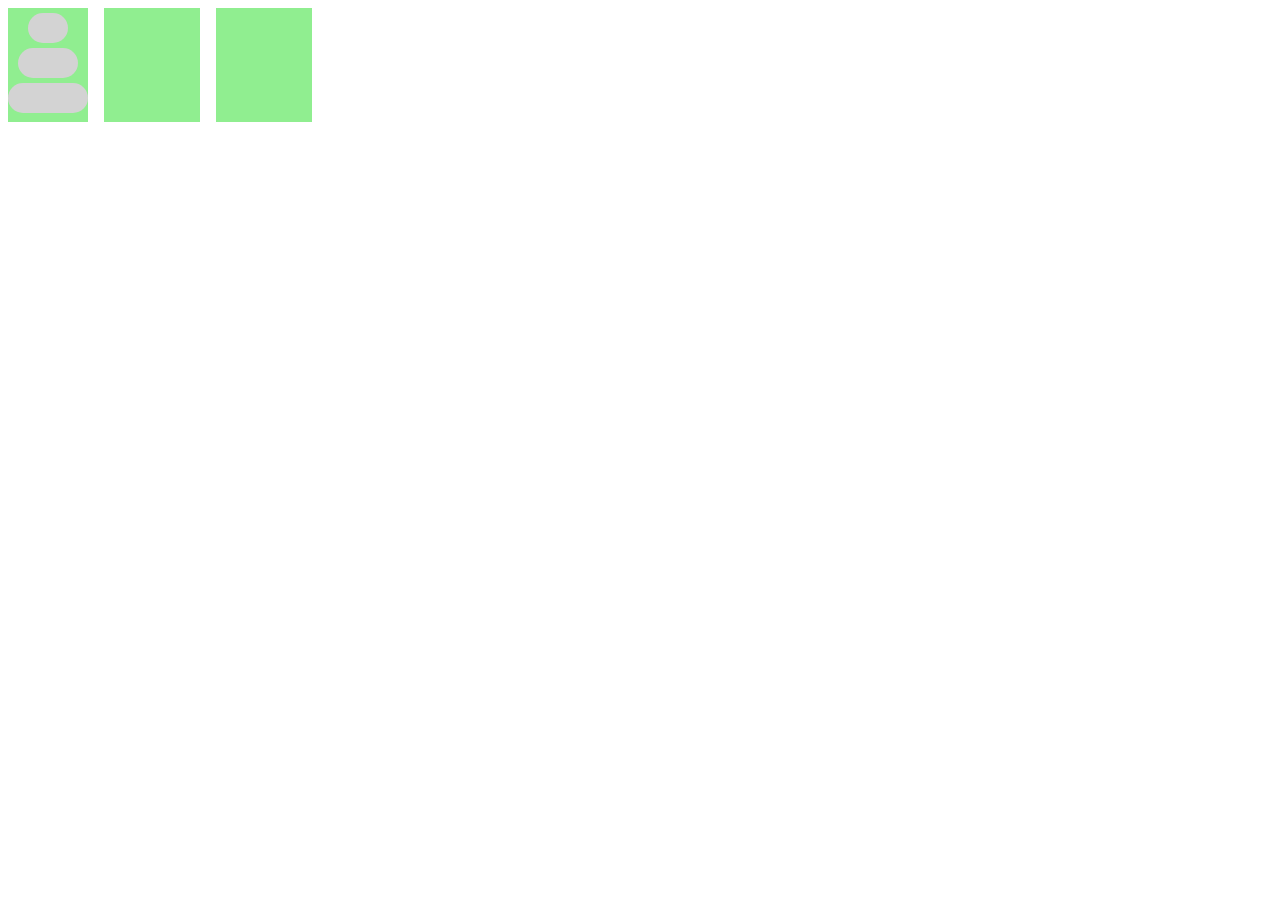
==== towers_again/html/index.html @ 72107694 "Towers. Again" ====
<!DOCTYPE html>
<html>
  <head>
    <meta charset="utf-8">
    <title></title>
    <link rel="stylesheet" type="text/css" href="../css/towers.css">
    <script src="https://ajax.googleapis.com/ajax/libs/jquery/2.2.4/jquery.min.js"></script>
    <script src="../js/bundle.js"></script>
  </head>
  <body class='hanoi'>

  </body>
</html>
---- towers_again/css/towers.css ----
body, ul, li {
   margin: 0;
   padding: 0;
   border: 0;

 }

 li {
   background: transparent;
   list-style: none;
   height: 30px;
   width: 84px;
  margin: 6px;
 }

 ul {
  background-color: lightgreen;
  margin: 8px;
 }

.disk1 {
  background-color: lightgray;
  -webkit-border-radius: 20px;
  height: 30px;
  width: 40px;
  margin: 5px auto;
 }

 .disk2 {
   background-color: lightgray;
  -webkit-border-radius: 20px;
  height: 30px;
  width: 60px;
  margin: 5px auto;
 }

 .disk3 {
   background-color: lightgray;
  -webkit-border-radius: 20px;
  height: 30px;
  width: 80px;
  margin: 5px auto;
 }

 body {
   display: flex;
 }
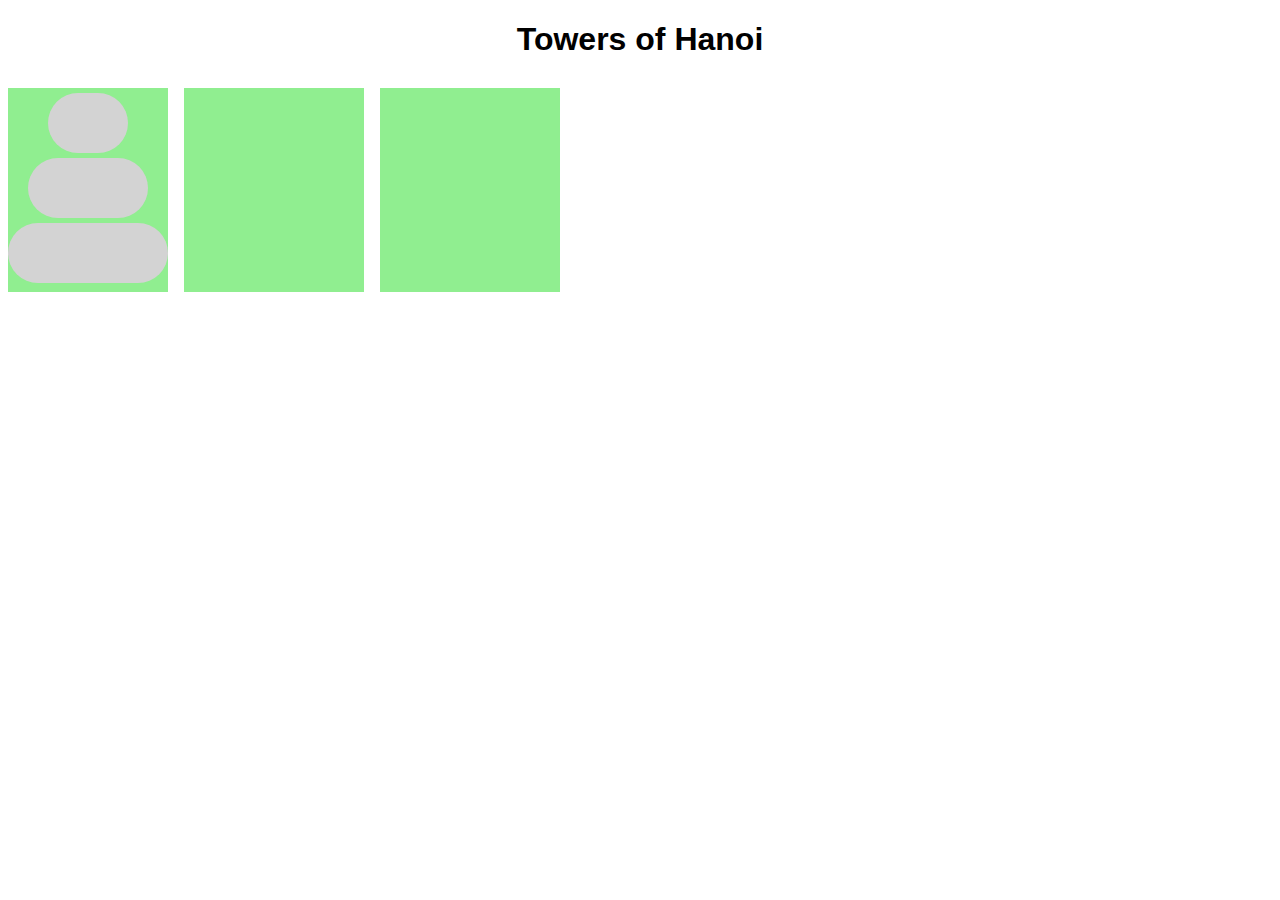
==== commit 4d1042d4: "Add title" ====
--- a/towers_again/html/index.html
+++ b/towers_again/html/index.html
@@ -7,7 +7,11 @@
     <script src="https://ajax.googleapis.com/ajax/libs/jquery/2.2.4/jquery.min.js"></script>
     <script src="../js/bundle.js"></script>
   </head>
-  <body class='hanoi'>
+  <body>
+    <h1>Towers of Hanoi</h1>
+
+    <figure class="hanoi">  
+    </figure>
 
   </body>
 </html>
--- a/towers_again/css/towers.css
+++ b/towers_again/css/towers.css
@@ -5,11 +5,17 @@
 
  }
 
+ h1 {
+   font-family: sans-serif;
+   font-weight: bold;
+   text-align: center;
+ }
+
  li {
    background: transparent;
    list-style: none;
-   height: 30px;
-   width: 84px;
+   height: 60px;
+   width: 168px;
   margin: 6px;
  }
 
@@ -20,28 +26,29 @@
 
 .disk1 {
   background-color: lightgray;
-  -webkit-border-radius: 20px;
-  height: 30px;
-  width: 40px;
+  -webkit-border-radius: 40px;
+  height: 60px;
+  width: 80px;
   margin: 5px auto;
  }
 
  .disk2 {
    background-color: lightgray;
-  -webkit-border-radius: 20px;
-  height: 30px;
-  width: 60px;
+  -webkit-border-radius: 40px;
+  height: 60px;
+  width: 120px;
   margin: 5px auto;
  }
 
  .disk3 {
    background-color: lightgray;
-  -webkit-border-radius: 20px;
-  height: 30px;
-  width: 80px;
+  -webkit-border-radius: 40px;
+  height: 60px;
+  width: 160px;
   margin: 5px auto;
  }
 
- body {
+ figure {
    display: flex;
+   margin: auto;
  }
